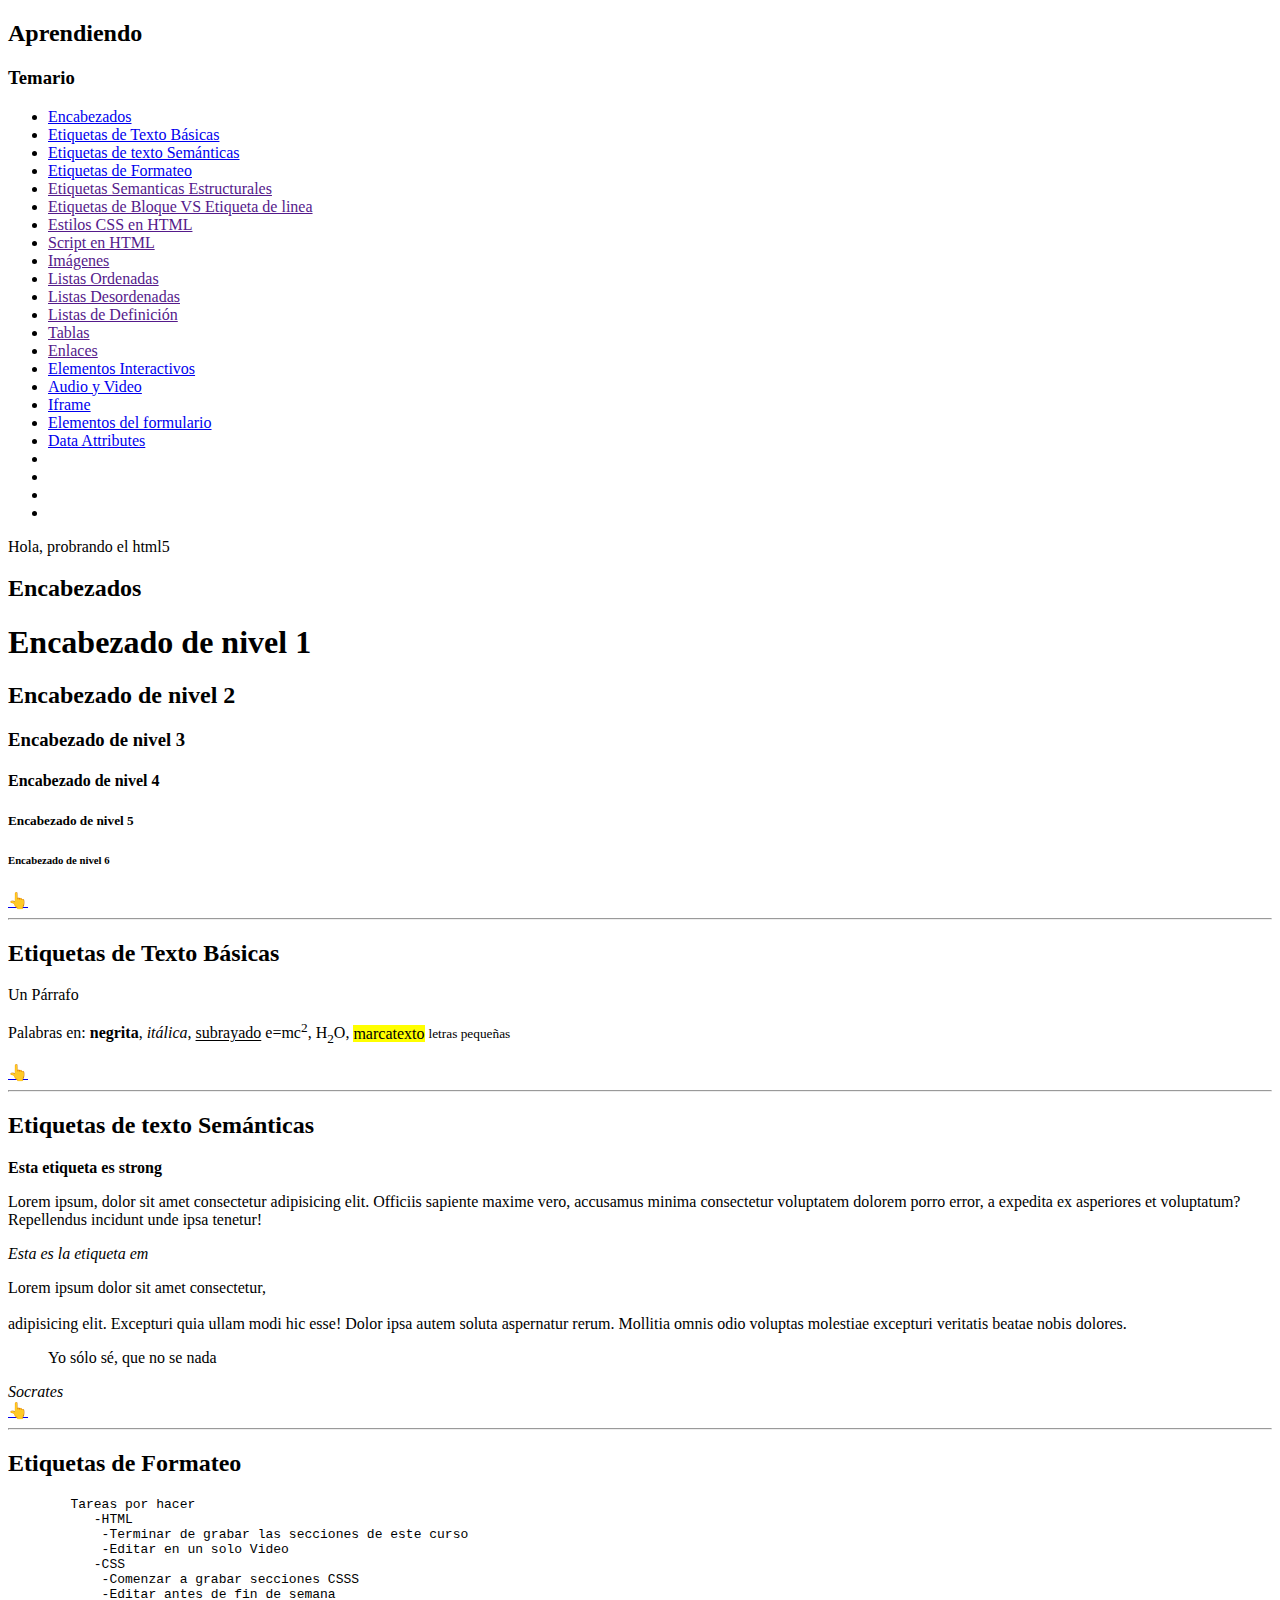
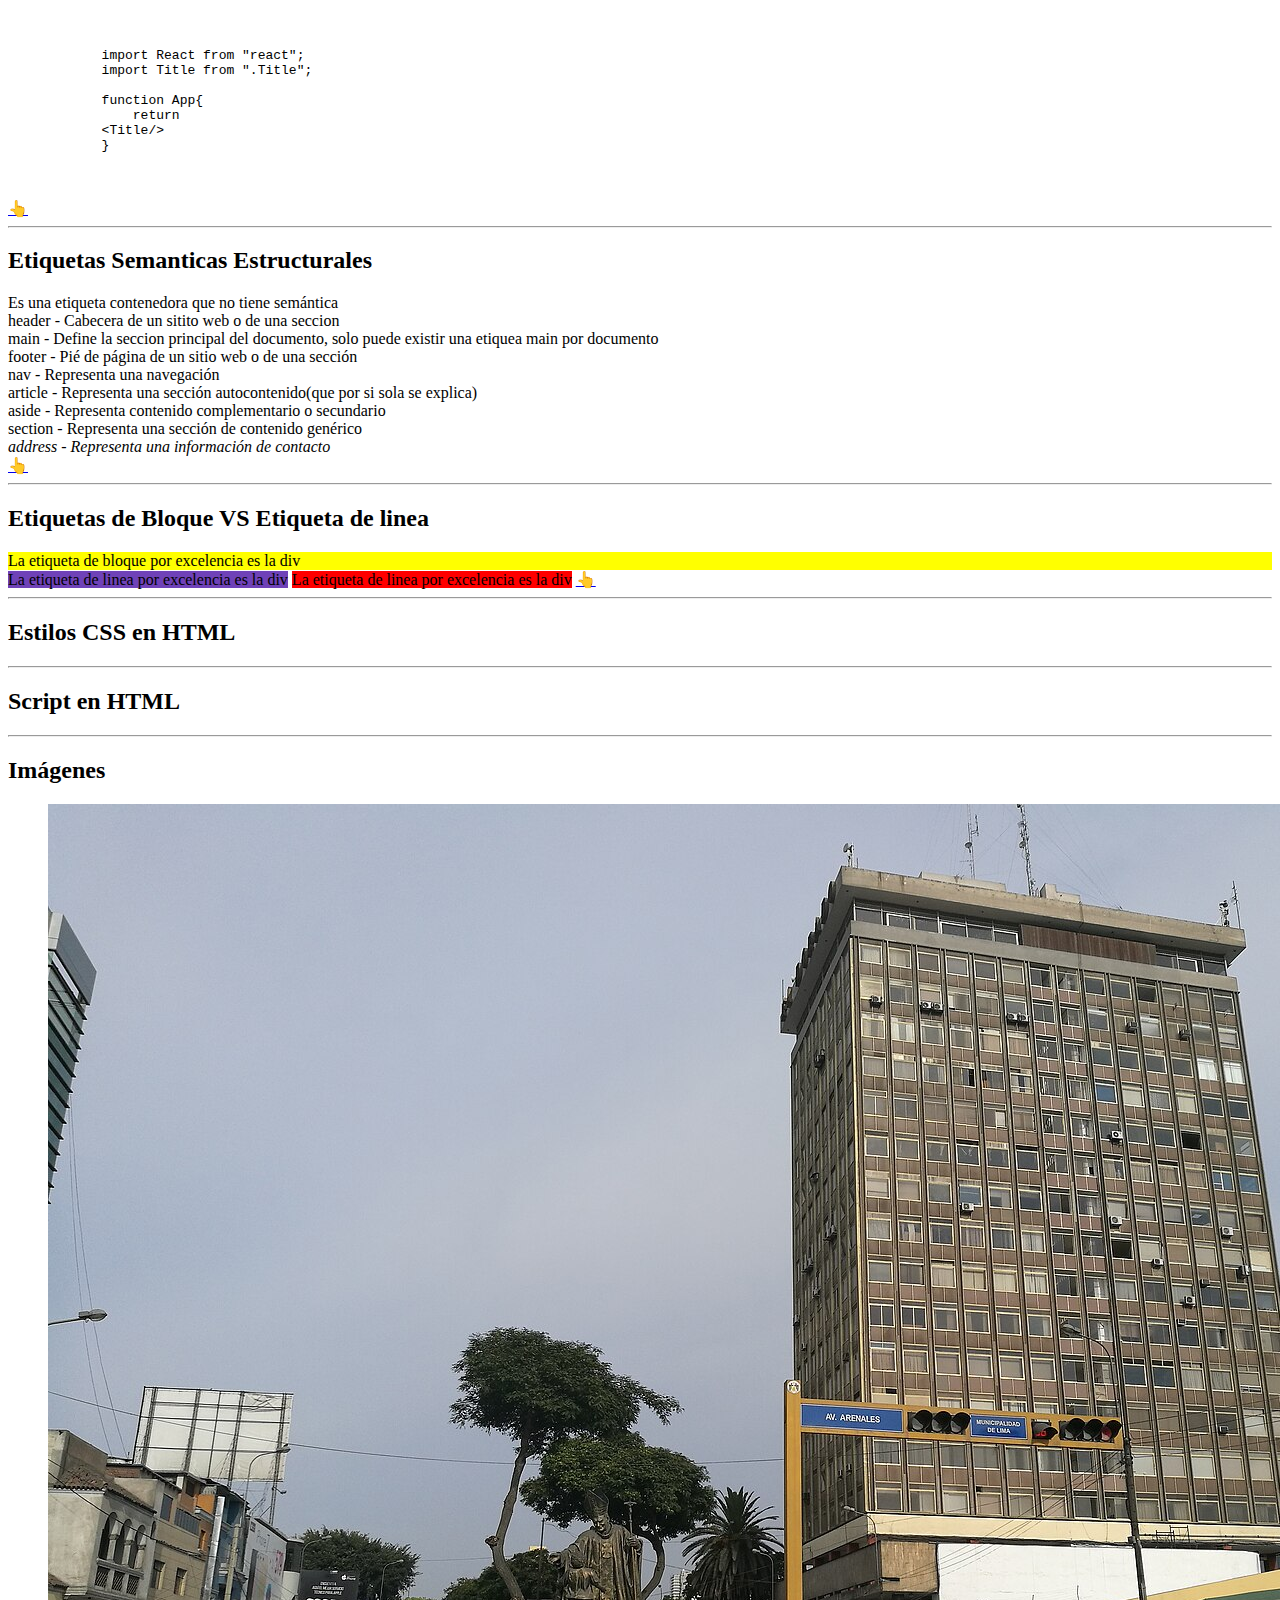
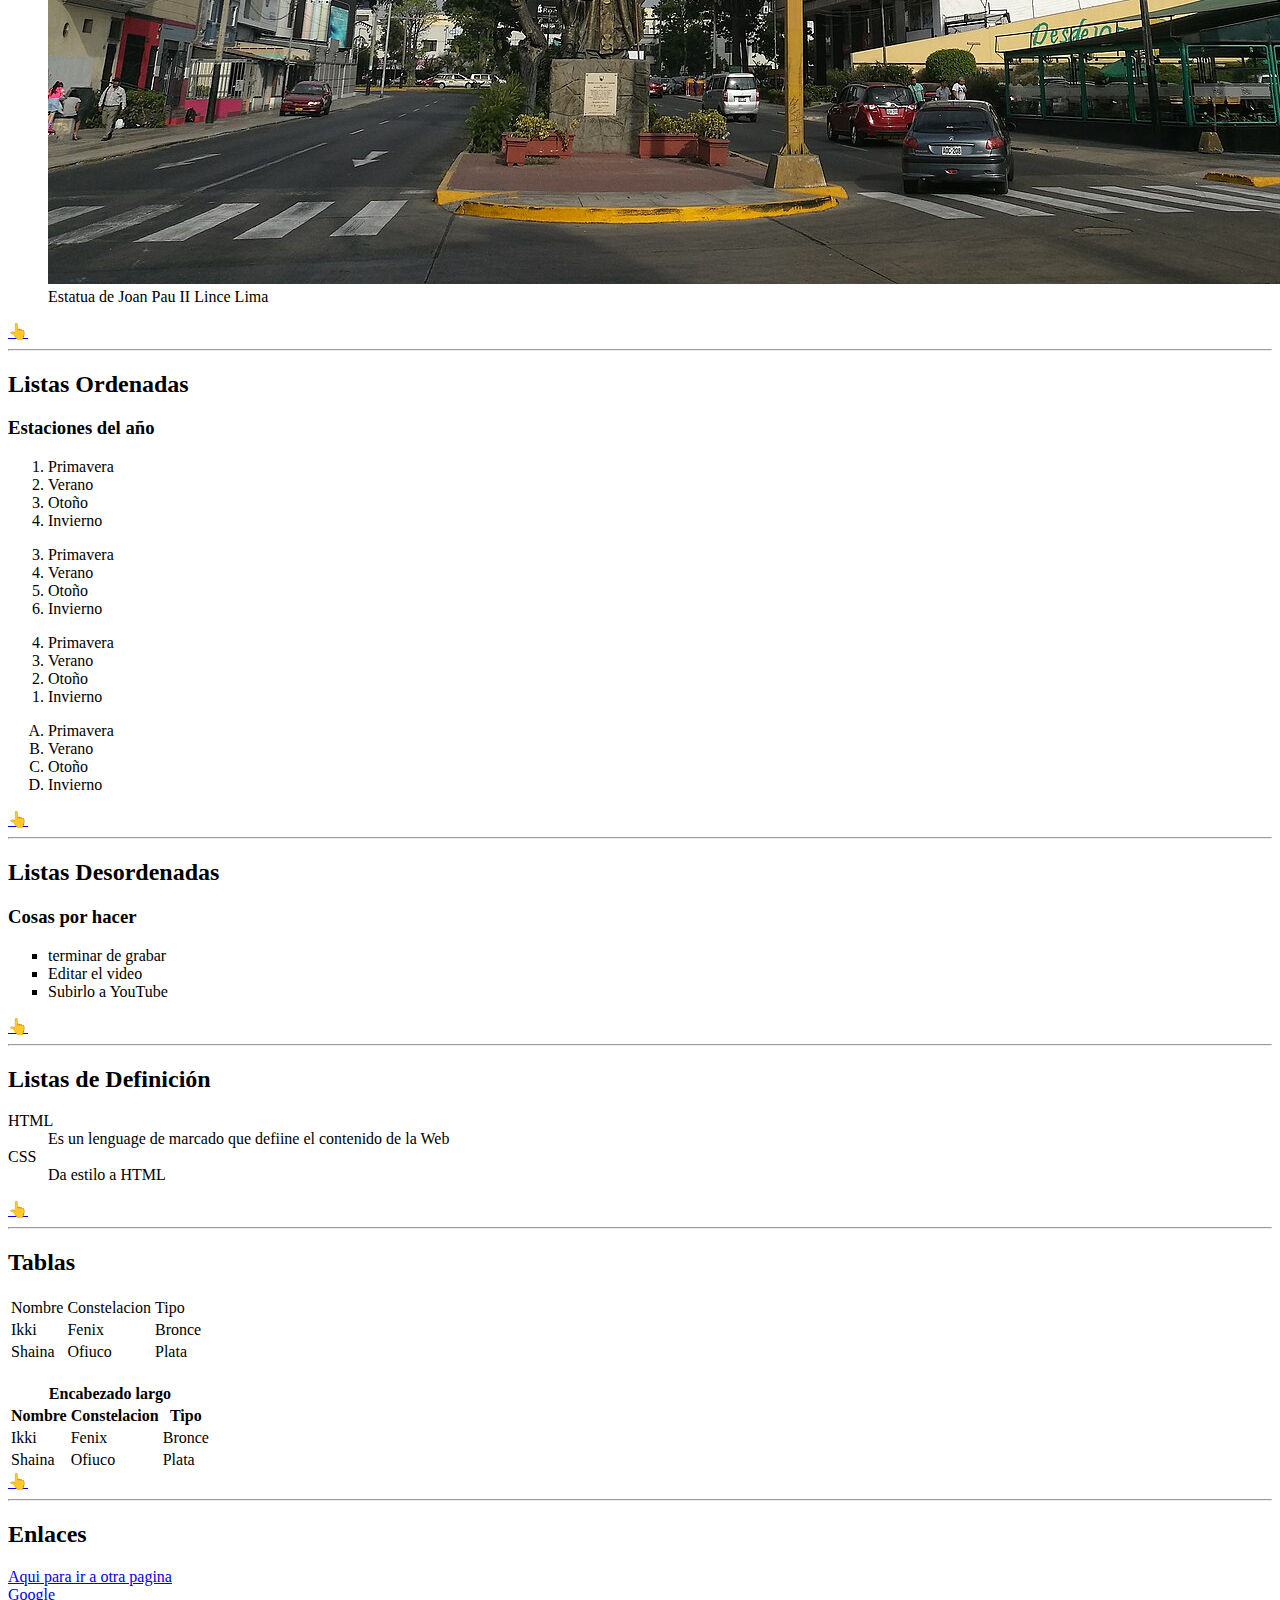
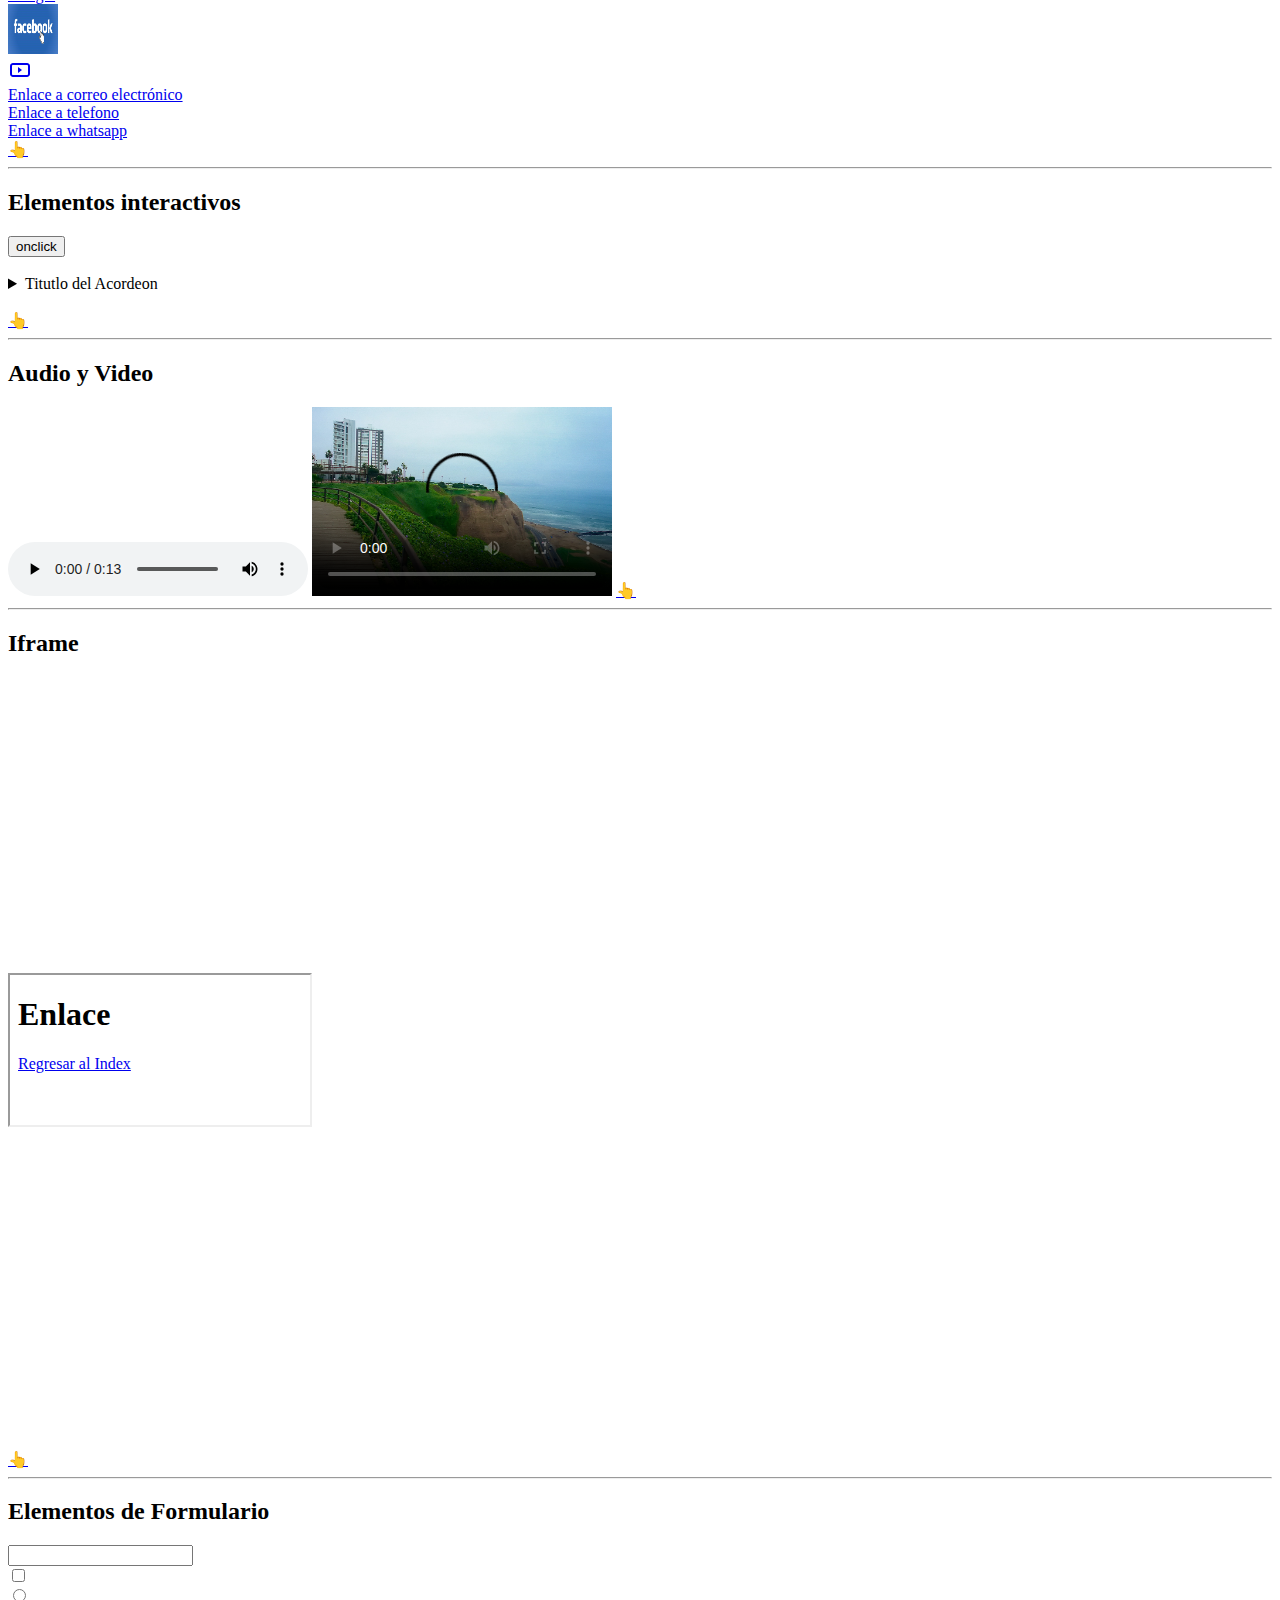
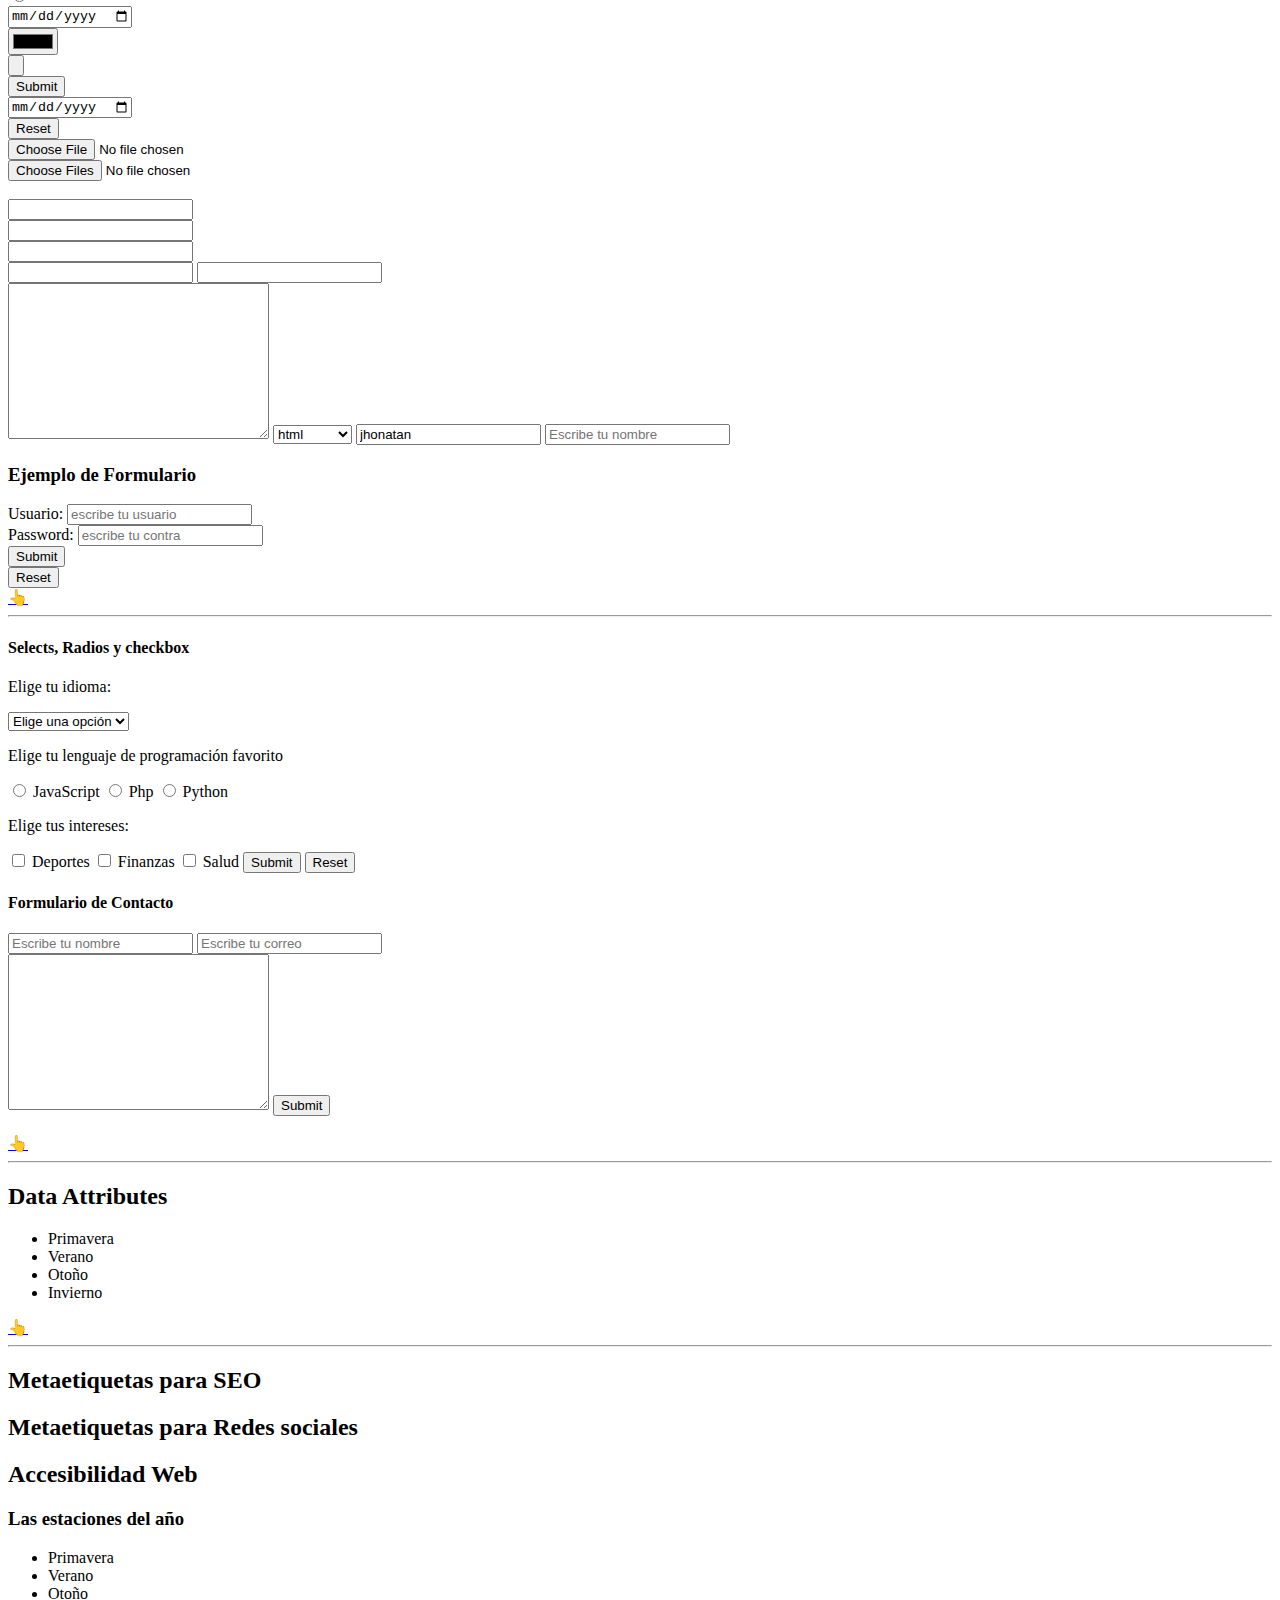
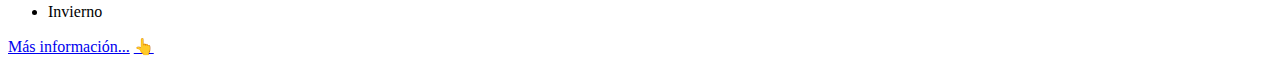
==== index.html @ 6e720651 "Primer commit" ====
<!DOCTYPE html>
<html lang="en">
<head>
    <meta charset="UTF-8"> <!--Especifica que el documento utiliza el juego de caracteres UTF-8, que es estándar para la codificación de caracteres en la web. -->
    <meta http-equiv="X-UA-Compatible" content="IE=edge">
    <meta name="viewport" content="width=device-width, initial-scale=1.0">
    <title>Aprendiendo HTML</title>
    <meta name="description" content="descripcion del titulo"><!-- La meta etiqueta de descripcion -->
    <link rel="canonical" href="http:tudominio.com/la-url-canonica">
    <link rel="icon" href="img/html.png"> <!--Icono que aparece en la parte superior en el navegador-->
    <link rel="apple-touch-icon" href="img/html.png"> <!--Icono aparece en el movil al guardar la pagina-->
    <meta name="theme-color" content="#ff6600"> <!-- Para cambiar el color de la barra en el celular -->
    <meta property="og:title" content="Aprendiendo HTML">
    <meta property="og:descripcion" content="Describiendo">
    <meta property="og:image" content="https://tudominio.com/img/costa-verde.jpg">
    <meta property="og:url" content="https://tudominio.com/index.html">
    <meta name="twitter:card" content="summary">
    <link rel="twitter" href="assets/estilos.css">
</head>
<body>
    <h2 id="inicio">Aprendiendo</h2>
    <h3>Temario</h3>
    <ul>
        <li><a href="#encabezados">Encabezados</a></li>
        <li><a href="#texto-basico">Etiquetas de Texto Básicas</a></li>
        <li><a href="#texto-semantico">Etiquetas de texto Semánticas</a></li>
        <li><a href="#formateo">Etiquetas de Formateo</a></li>
        <li><a href="">Etiquetas Semanticas Estructurales</a></li>
        <li><a href="">Etiquetas de Bloque VS Etiqueta de linea</a></li>
        <li><a href="">Estilos CSS en HTML</a></li>
        <li><a href="">Script en HTML</a></li>
        <li><a href="">Imágenes</a></li>
        <li><a href="">Listas Ordenadas</a></li>
        <li><a href="">Listas Desordenadas</a></li>
        <li><a href="">Listas de Definición</a></li>
        <li><a href="">Tablas</a></li>
        <li><a href="">Enlaces</a></li>
        <li><a href="#elementos-interactivos">Elementos Interactivos</a></li>
        <li><a href="#audio-video">Audio y Video</a></li>
        <li><a href="#iframe">Iframe</a></li>
        <li><a href="#formulario">Elementos del formulario</a></li>
        <li><a href="#data">Data Attributes</a></li>
        <li><a href=""></a></li>
        <li><a href=""></a></li>
        <li><a href=""></a></li>
        <li><a href=""></a></li>
    </ul>
    <!-- Esto es un comentario -->
    <p>Hola, probrando el html5</p>

    <h2 id="encabezados">Encabezados</h2>

    <h1>Encabezado de nivel 1</h1>
    <h2>Encabezado de nivel 2</h2>
    <h3>Encabezado de nivel 3</h3>   
    <h4>Encabezado de nivel 4</h4>
    <h5>Encabezado de nivel 5</h5>
    <h6>Encabezado de nivel 6</h6>
    <a href="#inicio">👆</a>
    <hr>
    
    <h2 id="texto-basico">Etiquetas de Texto Básicas</h2>
    <p>Un Párrafo</p>
    <p>
        Palabras en: <b>negrita</b>, <i>itálica</i>, <u>subrayado</u> e=mc<sup>2</sup>,
        H<sub>2</sub>O,
        <mark>marcatexto</mark> <small>letras pequeñas</small>
    </p>
    <a href="#inicio">👆</a>
    <hr>

    <h2 id="texto-semantico">Etiquetas de texto Semánticas</h2>
    <strong>Esta etiqueta es strong</strong>
    <p>Lorem ipsum, dolor sit amet consectetur adipisicing elit. Officiis sapiente maxime vero, accusamus minima consectetur voluptatem dolorem porro error, a expedita ex asperiores et voluptatum? Repellendus incidunt unde ipsa tenetur!</p>
    <em>Esta es la etiqueta em</em>
    <p>Lorem ipsum dolor sit amet consectetur,<br><br> adipisicing elit. Excepturi quia ullam modi hic esse! Dolor ipsa autem soluta aspernatur rerum. Mollitia omnis odio voluptas molestiae excepturi veritatis beatae nobis dolores.</p>

    <blockquote>Yo sólo sé, que no se nada</blockquote>
    <cite>Socrates</cite><br>
    <a href="#inicio">👆</a>
    <hr>
    <h2 id="formateo">Etiquetas de Formateo</h2>
    <p>
        <pre>
        Tareas por hacer
           -HTML 
            -Terminar de grabar las secciones de este curso
            -Editar en un solo Video
           -CSS 
            -Comenzar a grabar secciones CSSS
            -Editar antes de fin de semana
        </pre>
    </p>
    <p>
        <pre>
        <code>
            import React from "react";
            import Title from ".Title";

            function App{
                return
            &lt;Title/&gt;
            }
        </code>
        </pre>
    </p>
    <a href="#inicio">👆</a>
    <hr>
    <h2>Etiquetas Semanticas Estructurales</h2>
    <div>Es una etiqueta contenedora que no tiene semántica</div>
    <header>header - Cabecera de un sitito web o de una seccion</header>
    <main>main - Define la seccion principal del documento, solo puede existir una etiquea main por documento</main>
    <footer>footer - Pié de página de un sitio web o de una sección</footer>
    <nav>nav - Representa una navegación</nav>
    <article>
        article - Representa una sección autocontenido(que por si sola se explica)
    </article>
    <aside>aside - Representa contenido complementario o secundario</aside>
    <section>section - Representa una sección de contenido genérico</section>
    <address>address - Representa una información de contacto</address>
    <a href="#inicio">👆</a>
    <hr>

    <h2>Etiquetas de Bloque VS Etiqueta de linea</h2>
    <div style="background-color: yellow;">La etiqueta de bloque por excelencia es la div</div>
    <span style="background-color: hsl(263, 47%, 49%);">La etiqueta de linea por excelencia es la div</span>
    <span style="background-color: red;">La etiqueta de linea por excelencia es la div</span>
    <a href="#inicio">👆</a>
    <hr>
    <h2>Estilos CSS en HTML</h2>
    <hr>
    <h2>Script en HTML</h2>
    <hr>
    <h2>Imágenes</h2>
    <figure>
        <img src="img/Estatua_de_Joan_Pau_II_Lince_Lima.jpg" alt="Esto se carga si la imagen esta rota">
        <figcaption>Estatua de Joan Pau II Lince Lima</figcaption>
    </figure>
    <a href="#inicio">👆</a>
    <hr>
    <h2>Listas Ordenadas</h2>
    <h3>Estaciones del año</h3>
    <ol>
        <li>Primavera</li>
        <li>Verano</li>
        <li>Otoño</li>
        <li>Invierno</li>
    </ol>
    <ol start = "3">
        <li>Primavera</li>
        <li>Verano</li>
        <li>Otoño</li>
        <li>Invierno</li>
    </ol>
    <ol reversed>
        <li>Primavera</li>
        <li>Verano</li>
        <li>Otoño</li>
        <li>Invierno</li>
    </ol>
    <ol type="A">
        <li>Primavera</li>
        <li>Verano</li>
        <li>Otoño</li>
        <li>Invierno</li>
    </ol>
    <a href="#inicio">👆</a>
    <hr>
    <h2>Listas Desordenadas</h2>
    <h3>Cosas por hacer</h3>
    <ul type="square">
        <li>terminar de grabar</li>
        <li>Editar el video</li>
        <li>Subirlo a YouTube</li>      
    </ul>

    <a href="#inicio">👆</a>
    <hr>
    <h2>Listas de Definición</h2>
    <dl>
        <dt>HTML</dt>
        <dd>Es un lenguage de marcado que defiine el contenido de la Web</dd>
        <dt>CSS</dt>
        <dd>Da estilo a HTML</dd>
    </dl>
    <a href="#inicio">👆</a>
    <hr>
    <h2>Tablas</h2>
    <table>
        <tr>
            <td>Nombre</td>
            <td>Constelacion</td>
            <td>Tipo</td>
        </tr>
        <tr>
            <td>Ikki</td>
            <td>Fenix</td>
            <td>Bronce</td>
        </tr>
        <tr>
            <td>Shaina</td>
            <td>Ofiuco</td>
            <td>Plata</td>
        </tr>
    </table>
    <br>
    <table>
        <thead>
            <tr>
                <th colspan="3">Encabezado largo</th>
            </tr>
            <tr>
                <th>Nombre</th>
                <th>Constelacion</th>
                <th>Tipo</th>
            </tr>
        </thead>
        <tbody>
            <tr>
                <td>Ikki</td>
                <td>Fenix</td>
                <td>Bronce</td>
            </tr>
        </tbody>
        <tfoot>
            <tr>
                <td>Shaina</td>
                <td>Ofiuco</td>
                <td>Plata</td>
            </tr>
        </tfoot>
    </table>
    <a href="#inicio">👆</a>
    <hr>
    <h2>Enlaces</h2>
    <a href="otro.html">Aqui para ir a otra pagina</a><br>
    <a href="http://www.google.com.pe/" target="_blank" rel="nofollow">Google</a><br>
    <a href="http://www.facebook.com/" target="_blank">
        <img src="img/facebook_2412.jpg" alt="imagen de facebook" style="width: 50px; height: 50px;">
    </a><br>
    <a href="http://www.youTube.com.pe" target="_blank">
        <svg width="24" height="24" viewBox="0 0 24 24" fill="none" xmlns="http://www.w3.org/2000/svg"><path fill-rule="evenodd" clip-rule="evenodd" d="M5 7H19C19.5523 7 20 7.44771 20 8V16C20 16.5523 19.5523 17 19 17H5C4.44772 17 4 16.5523 4 16V8C4 7.44772 4.44772 7 5 7ZM2 8C2 6.34315 3.34315 5 5 5H19C20.6569 5 22 6.34315 22 8V16C22 17.6569 20.6569 19 19 19H5C3.34315 19 2 17.6569 2 16V8ZM10 9L14 12L10 15V9Z" fill="currentColor" /></svg>
    </a><br>
    
    <a href="mailto:hola@gmail.com">Enlace a correo electrónico</a>
    <br>
    <a href="tel:98764321">Enlace a telefono</a>
    <br>
    <a href="https://api.whatsapp.com/send?phone=51987654321&text=Hola" target="_blank">Enlace a whatsapp</a>
    <br>
    <a href="#inicio">👆</a>

    <hr>

    <h2 id="elementos-interactivos">Elementos interactivos</h2>
    <button onclick="alert('Hola haz clickeado')">onclick</button>
    <br><br>
    <details>
        <summary>Titutlo del Acordeon</summary>
        <article>
            <h3>Contenido del Acordeon</h3>
            <img src="img/parroquia-santa-beatriz.jpg" alt="Parroquia">
            <p>Lorem ipsum dolor sit amet consectetur adipisicing elit. Fugit atque dolorem nobis modi facere repudiandae minus, eum nostrum error inventore ut ex fuga! In error, et adipisci perspiciatis quisquam ea!</p>
            <p>Lorem ipsum dolor sit amet consectetur adipisicing elit. Et natus deleniti reprehenderit corporis in? Commodi magni adipisci impedit dolorum voluptatem numquam aperiam nihil officia, quas ea perspiciatis blanditiis dignissimos doloribus!</p>

        </article>
    </details>

    <br>
    <a href="#inicio">👆</a>

    <hr>

    <h2 id="audio-video">Audio y Video</h2>
    <audio src="media/audio-jazz.mp3" controls></audio>
    <video src="media/lima-costa.mp4" controls poster="img/costa-verde.jpg" style="width: 300px; height:auto"></video>
    <a href="#inicio">👆</a>
    <br>

    <hr>

    <h2 id="iframe">Iframe</h2>
    <iframe src="otro.html" frameborder="1"></iframe>
    <iframe src="https://www.google.com/maps/embed?pb=!1m16!1m12!1m3!1d11034.63595640148!2d-76.98332595124147!3d-12.08934344777099!2m3!1f0!2f0!3f0!3m2!1i1024!2i768!4f13.1!2m1!1sjockey%20plaza!5e0!3m2!1ses!2spe!4v1720131530643!5m2!1ses!2spe" width="600" height="450" style="border:0;" allowfullscreen="" loading="lazy" referrerpolicy="no-referrer-when-downgrade"></iframe>
    <iframe width="560" height="315" src="https://www.youtube.com/embed/-oK6zL01fNM?si=hodqUeOaUtCtTqHd" title="YouTube video player" frameborder="0" allow="accelerometer; autoplay; clipboard-write; encrypted-media; gyroscope; picture-in-picture; web-share" referrerpolicy="strict-origin-when-cross-origin" allowfullscreen></iframe>
    <br>

    <a href="#inicio">👆</a>

    <hr>

    <h2 id="formulario">Elementos de Formulario</h2>
    <input type="text"><br>
    <input type="checkbox"><br>
    <input type="radio"><br>
    <input type="date"><br>
    <input type="color"><br>
    <input type="button"><br>
    <input type="submit"><br>
    <input type="date"><br>
    <input type="reset"><br>
    <input type="file"><br>
    <input type="file" multiple><br>
    <input type="hidden" name="idioma" value="es"><br>
    <input type="email"><br>
    <input type="number"><br>
    <input type="tel"><br>
    <input type="password">
    <input type="search"><br>
    <textarea cols="30" rows="10"></textarea>
    <select name="" id="">
        <option value="">html</option>
        <option value="">css</option>
        <option value="">javascript</option>
        <option value="">php</option>
    </select>
    <input type="text" value="jhonatan" readonly>
    <input type="text" placeholder="Escribe tu nombre">
    <br>
    <h3>Ejemplo de Formulario</h3>
    <form action="" method="get">
        <label for="usuario">Usuario: </label>
        <input type="text" name="usuario" id="usuario" pattern="^[A-Za-z]+$" title="El campo solo acepta letras" required placeholder="escribe tu usuario">
        <br>
        <label for="">Password: </label>
        <input type="password" name="password" id="" required placeholder="escribe tu contra">
        <br>
        <input type="submit">
        <br>
        <input type="reset" >
    </form>

    <a href="#inicio">👆</a>

    <hr>

    <h4>Selects, Radios y checkbox</h4>

    <!-- http://localhost:5500/?idioma=es -->
    <form action="">
    <p>Elige tu idioma:</p>
    <select name="idioma" >
        <option value="">Elige una opción</option>
        <option value="es">Español</option>
        <option value="en">Ingles</option>
        <option value="fr">Frances</option>
        <option value="it">Italiano</option>
        <option value="pt">Portugues</option>
    </select>
    <!-- http://localhost:5500/?idioma=en&lenguaje=on#formulario -->
    <p>Elige tu lenguaje de programación favorito</p>
    <input type="radio" name="lenguaje" id="radio-js">
    <label for="radio-js">JavaScript</label>
    <input type="radio" name="lenguaje" id="radio-php">
    <label for="radio-php">Php</label>
    <input type="radio" name="lenguaje" id="radio-pyhon">
    <label for="radio-python">Python</label>
    <p>Elige tus intereses: </p>
    <label>
        <input type="checkbox" name="intereses" value="deportes">
        Deportes
    </label>
    <label>
        <input type="checkbox" name="intereses" value="finanzas">
        Finanzas
    </label>
    <label>
        <input type="checkbox" name="intereses" value="salud">
        Salud
    </label>
    <input type="submit"> 
    <input type="reset">
    </form>

    <h4>Formulario de Contacto</h4>
    <form action="https://formsubmit.co/your@email.com" method="post">
        <input type="text" name="nombre" pattern="^[A-Za-zÑñÁáÉéÍíÓóÚúÜü\s]+$" placeholder="Escribe tu nombre" title="Nombre solo acepta letras y espacio en blanco" required>
        <input type="email" name="correo" pattern="^(\w+[/./-]?){1,}@[a-z]+[/.]\w{2,}$" placeholder="Escribe tu correo" title="Formato de correo invalido" required>
        <br>
        <textarea name="comentarios" cols="30" rows="10" required></textarea>
        <input type="submit">
    </form>

    <br>

    <a href="#inicio">👆</a>
    
    <hr>

    <h2 id="data">Data Attributes</h2>
    <!-- Los "data attributes" (atributos de datos) son atributos para guardar datos  -->
    <ul>
        <li dat-id="1" data-name="spring">Primavera</li>
        <li dat-id="2" data-name="spring">Verano</li>
        <li dat-id="3" data-name="spring">Otoño</li>
        <li dat-id="4" data-name="spring">Invierno</li>
       
    </ul>
    <a href="#inicio">👆</a>

    <hr>

    <h2 id="meta-seo">Metaetiquetas para SEO</h2>
    <h2 id="meta-seo">Metaetiquetas para Redes sociales</h2>
    <h2 id="meta-seo">Accesibilidad Web</h2>
    <h3 role="title">Las estaciones del año</h3>
    <ul role="list">
        <li tabindex="1" role="listitem">Primavera</li>
        <li tabindex="3" role="listitem">Verano</li>
        <li tabindex="2" role="listitem">Otoño</li>
        <li tabindex="4" role="listitem">Invierno</li>
    </ul>
    <a role="link" aria-label="En este enlace encontrarás más información sobre las estaciones" href="#" target="_blank">Más información...</a>
    
    <a href="#inicio">👆</a>

    <script>
        console.log("hola consola")
    </script>
    <script src="assets/codigos.js">
        
    </script>

</body>
</html>
---- assets/estilos.css ----
html{
    scroll-behavior: smooth;
}
body{
    font-family: sans-serif;
}

h2{
    color: navy;
}

img{
    max-width: 50%;
    height: auto;
}

iframe{
    width:70%;
    height: 300px;
}

h1{
    color: blueviolet;
}
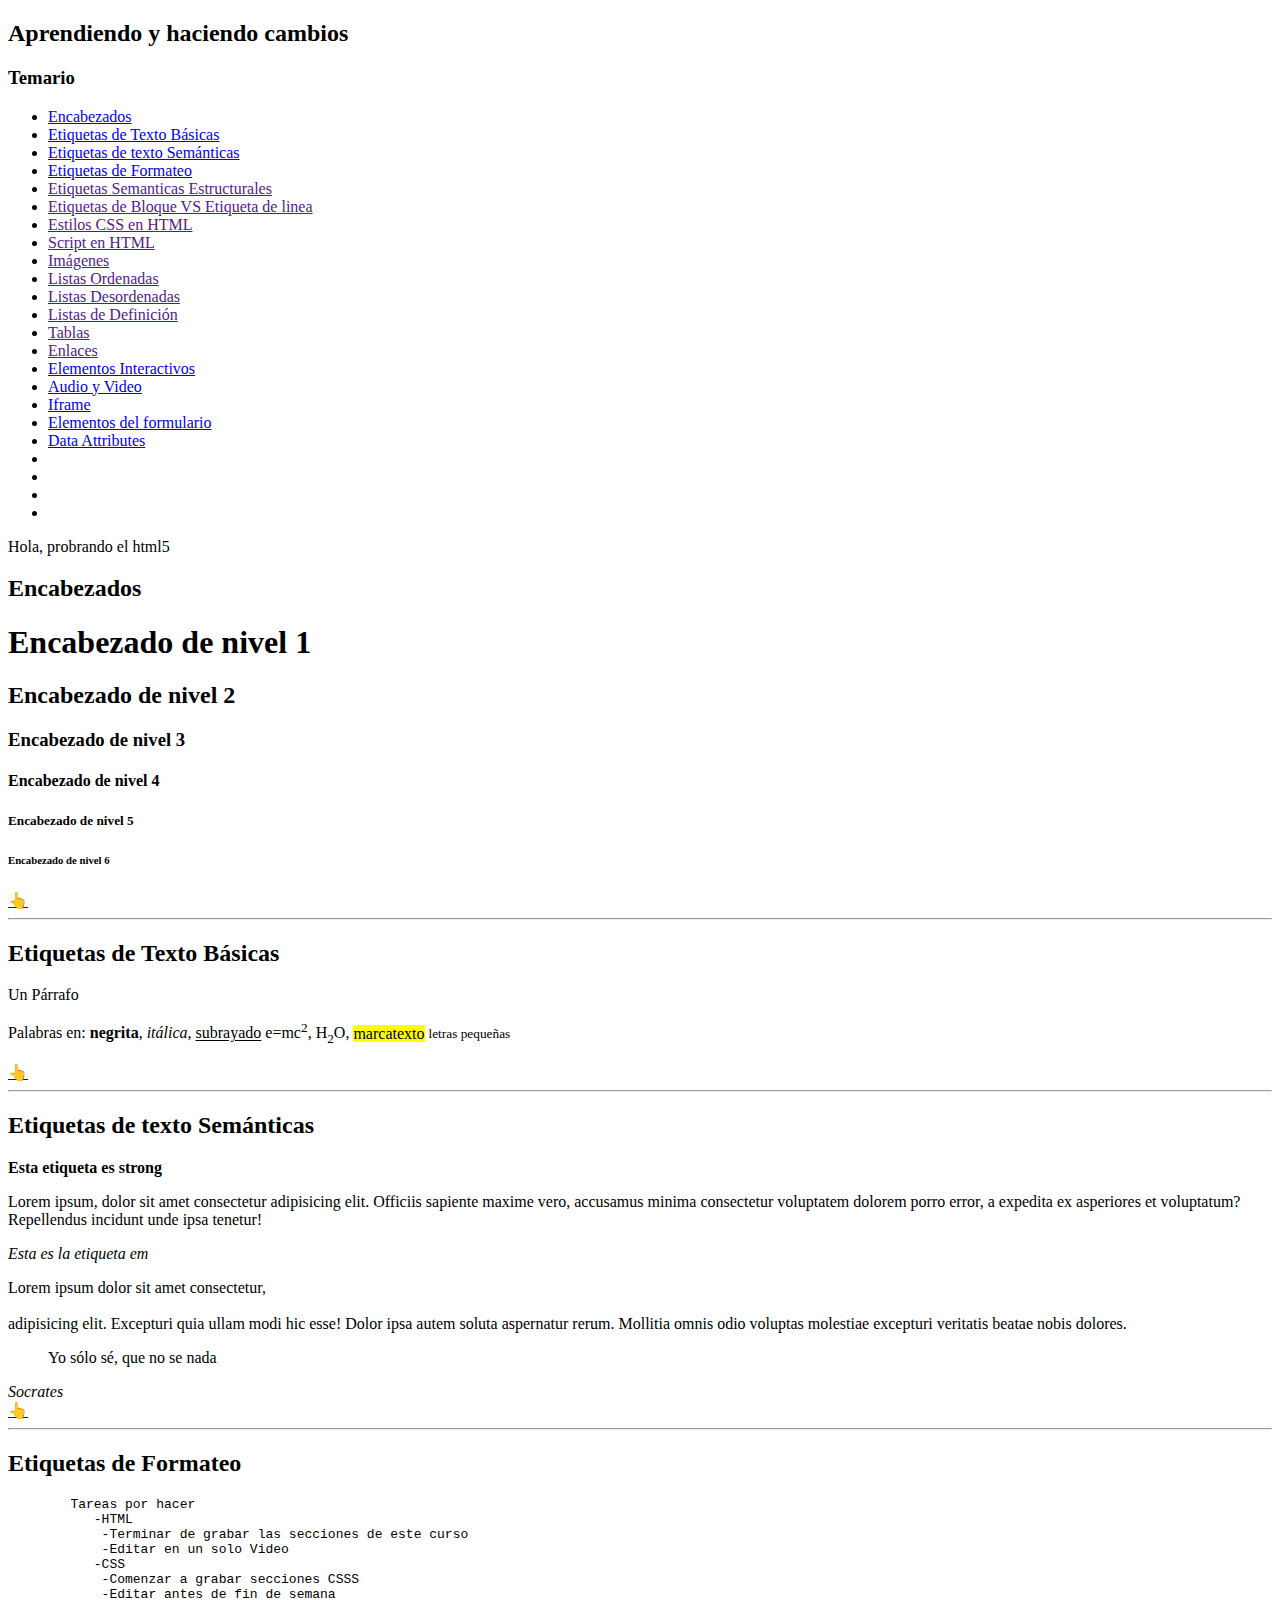
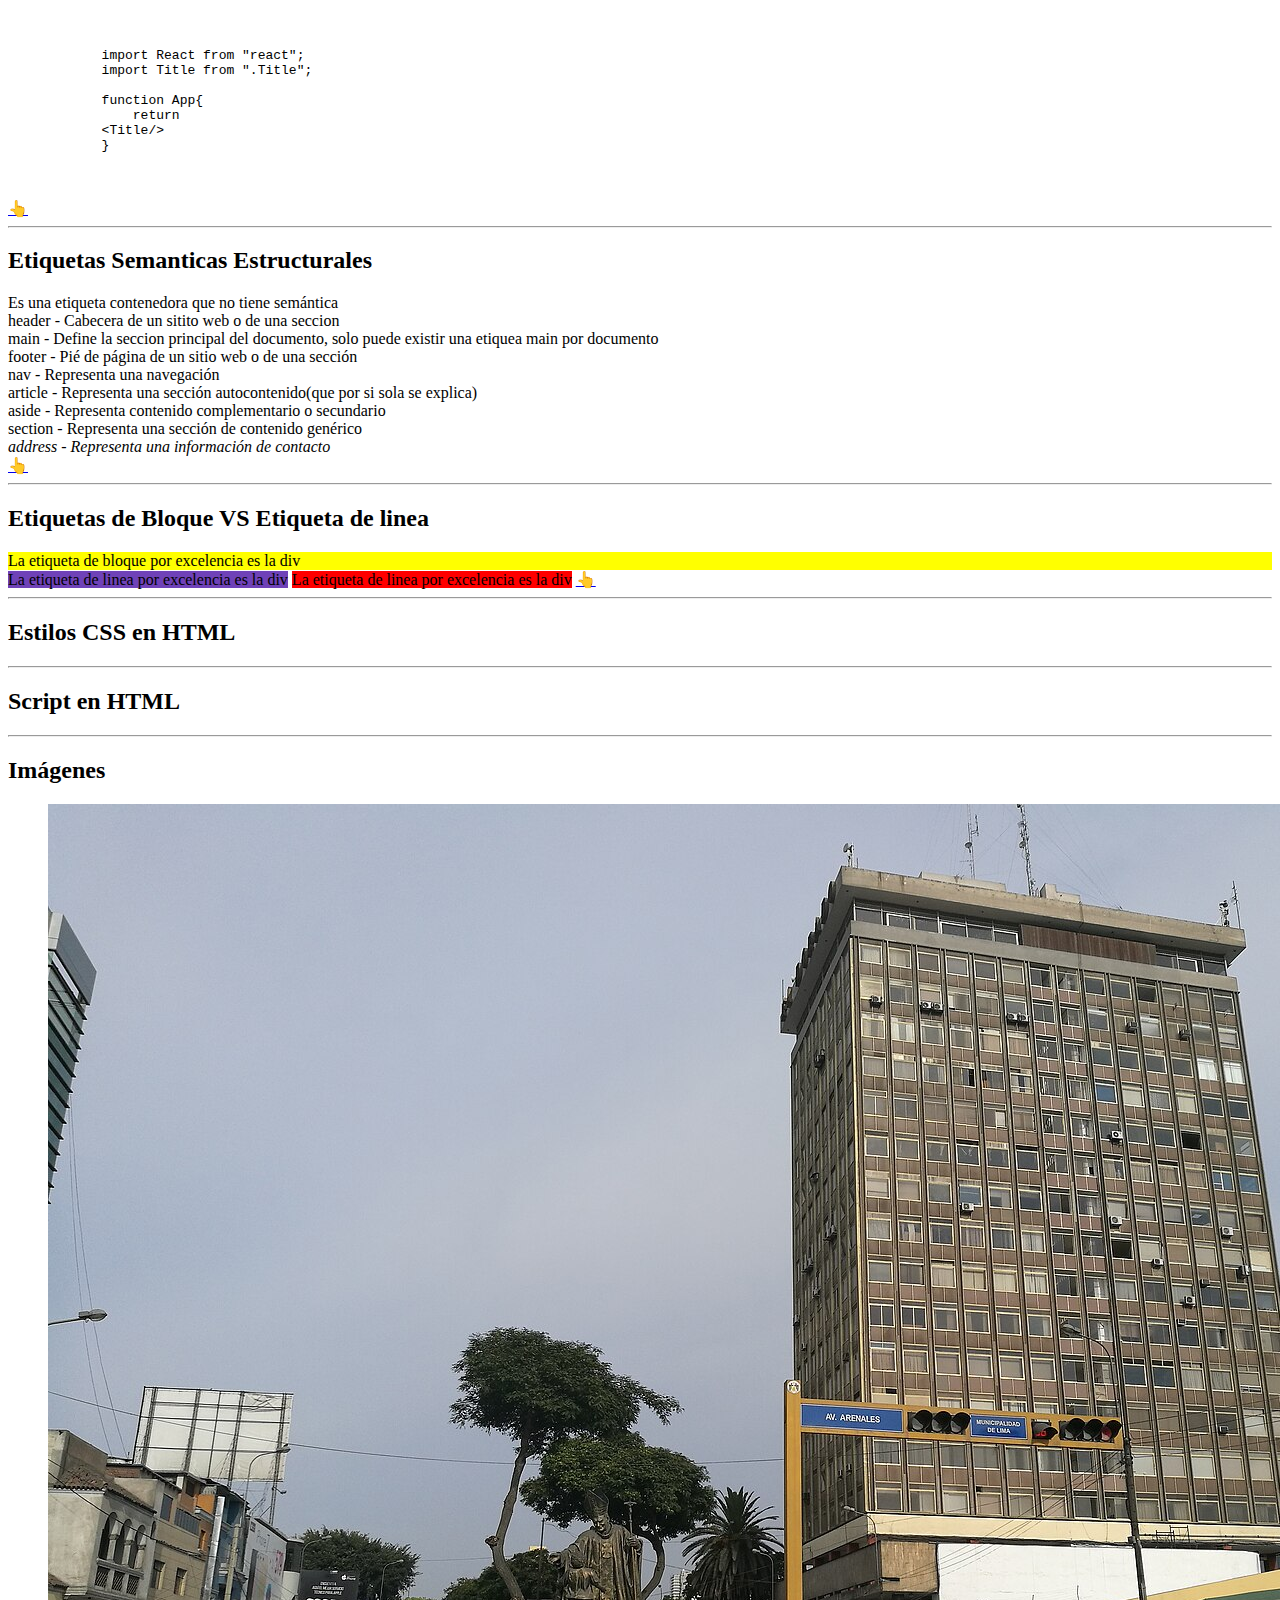
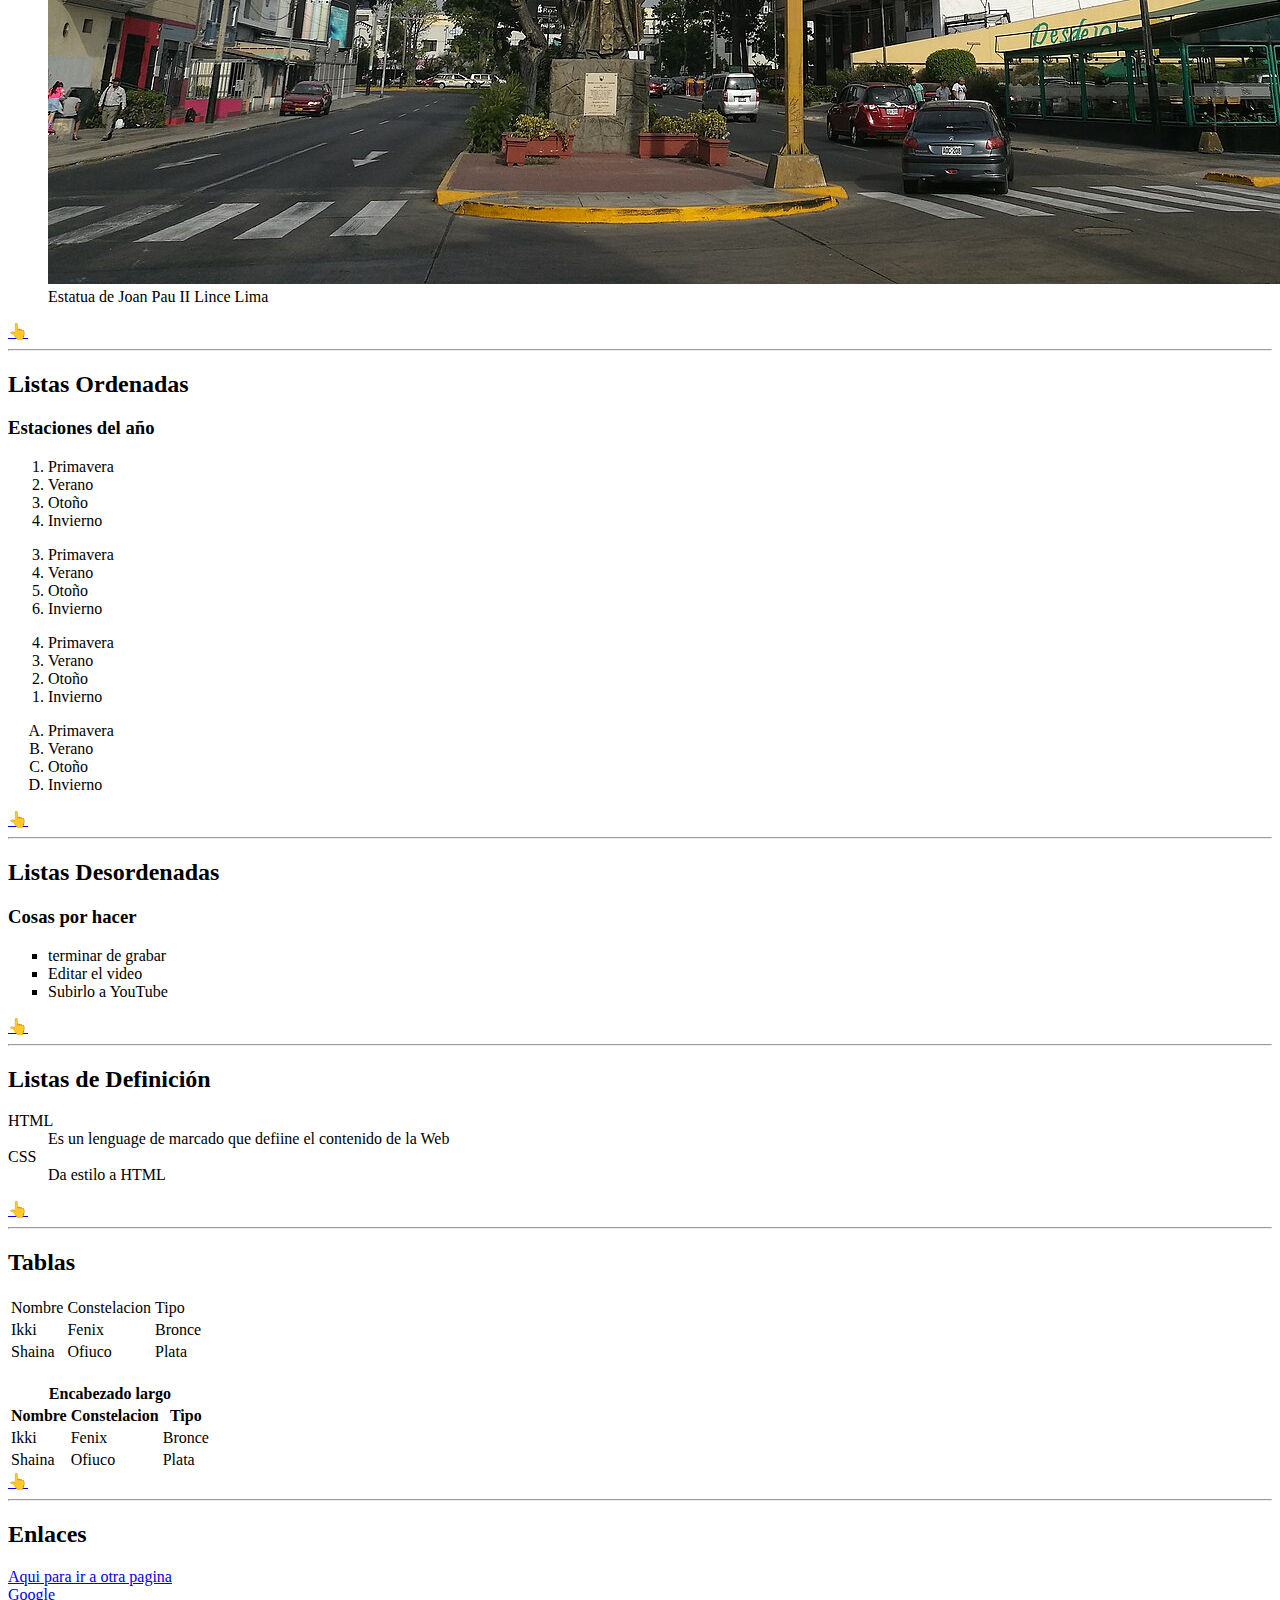
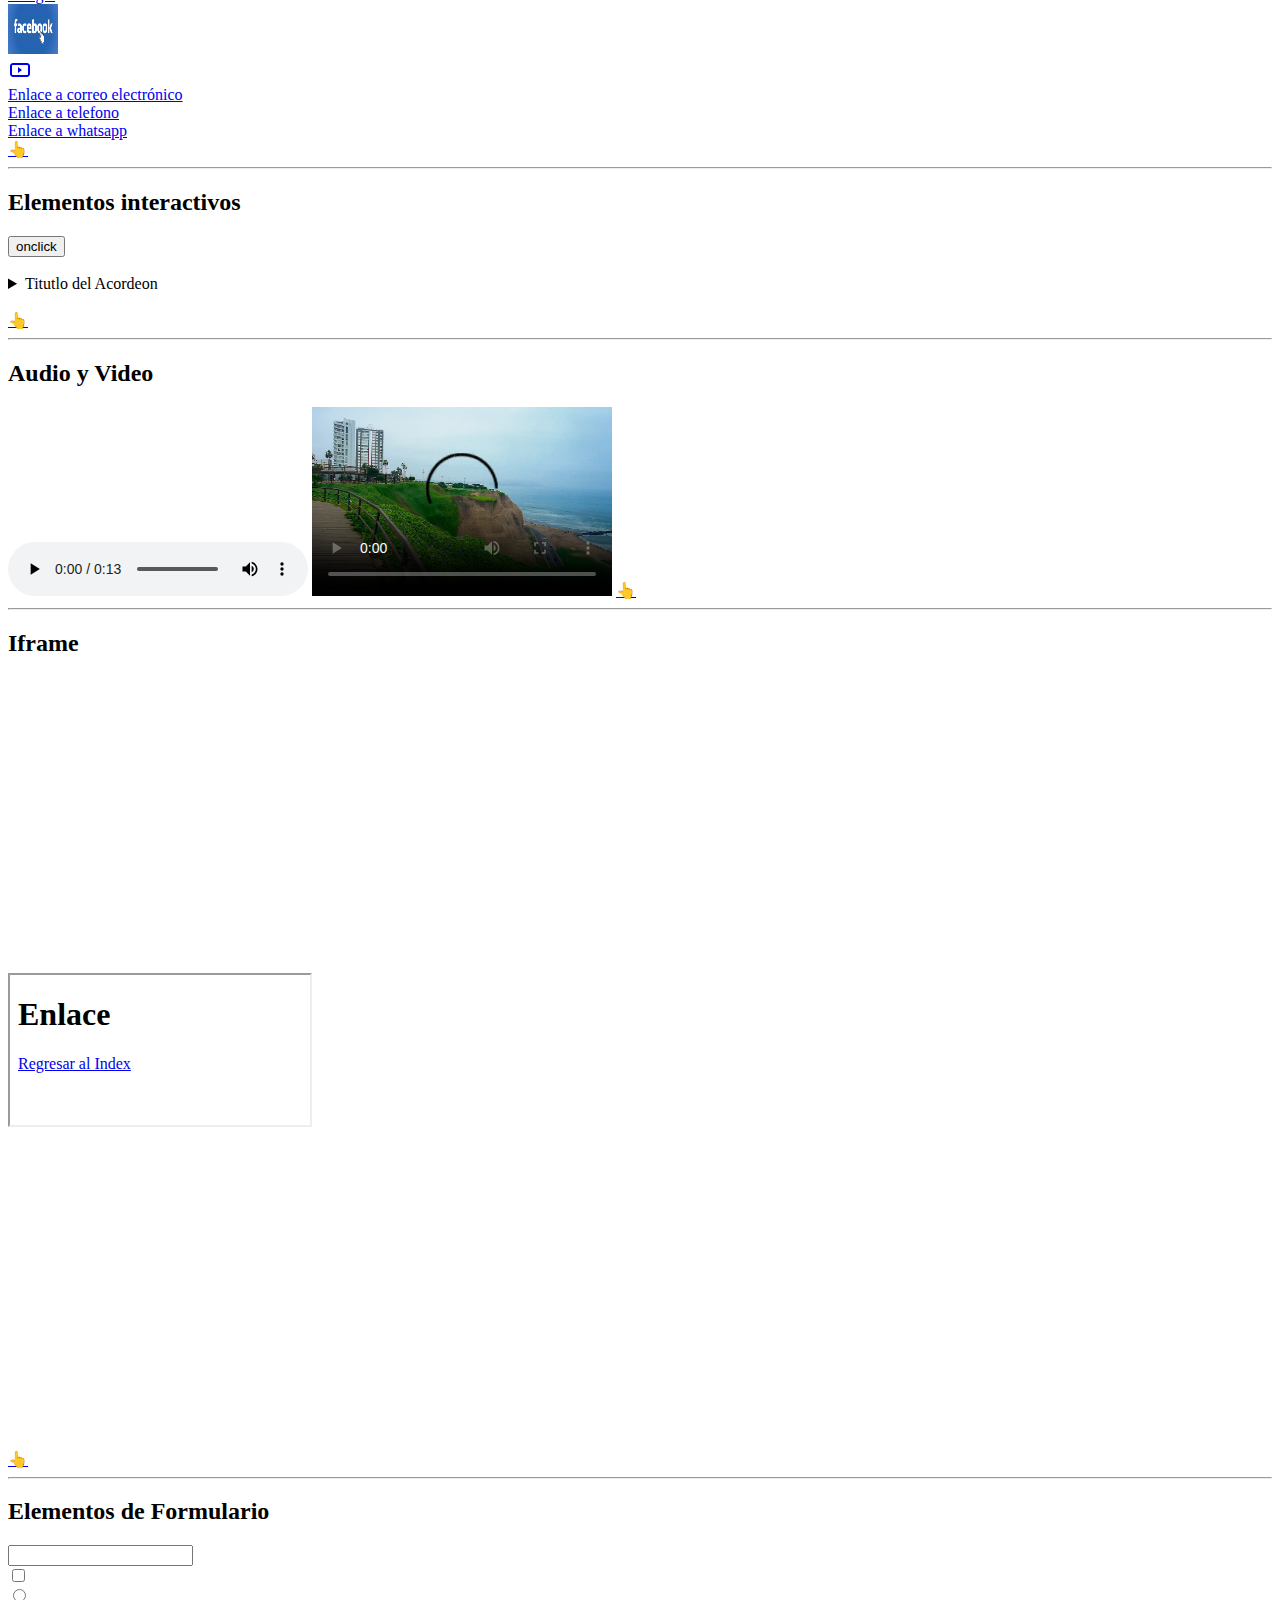
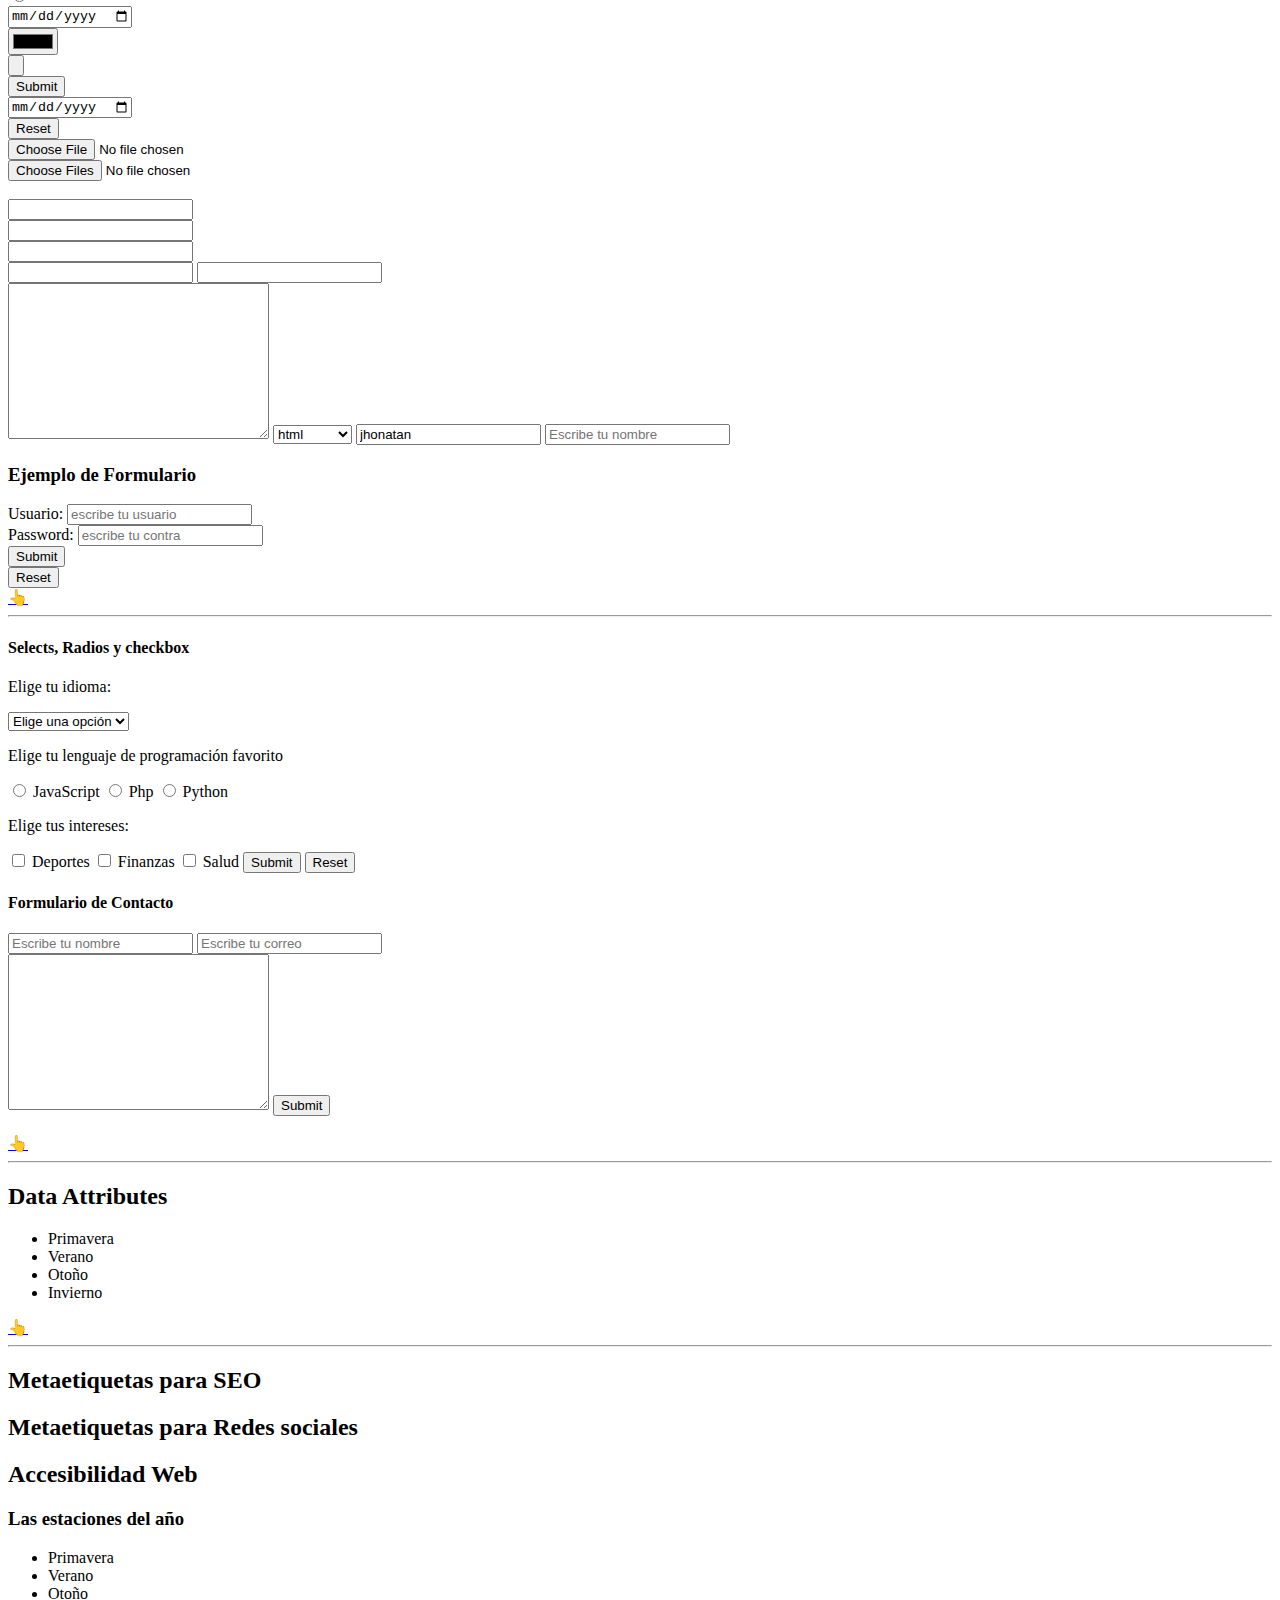
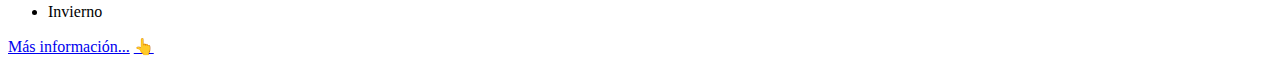
==== commit cfca6690: "Update index.html" ====
--- a/index.html
+++ b/index.html
@@ -18,7 +18,7 @@
     <link rel="twitter" href="assets/estilos.css">
 </head>
 <body>
-    <h2 id="inicio">Aprendiendo</h2>
+    <h2 id="inicio">Aprendiendo y haciendo cambios </h2>
     <h3>Temario</h3>
     <ul>
         <li><a href="#encabezados">Encabezados</a></li>
@@ -422,4 +422,4 @@
     </script>
 
 </body>
-</html>+</html>
